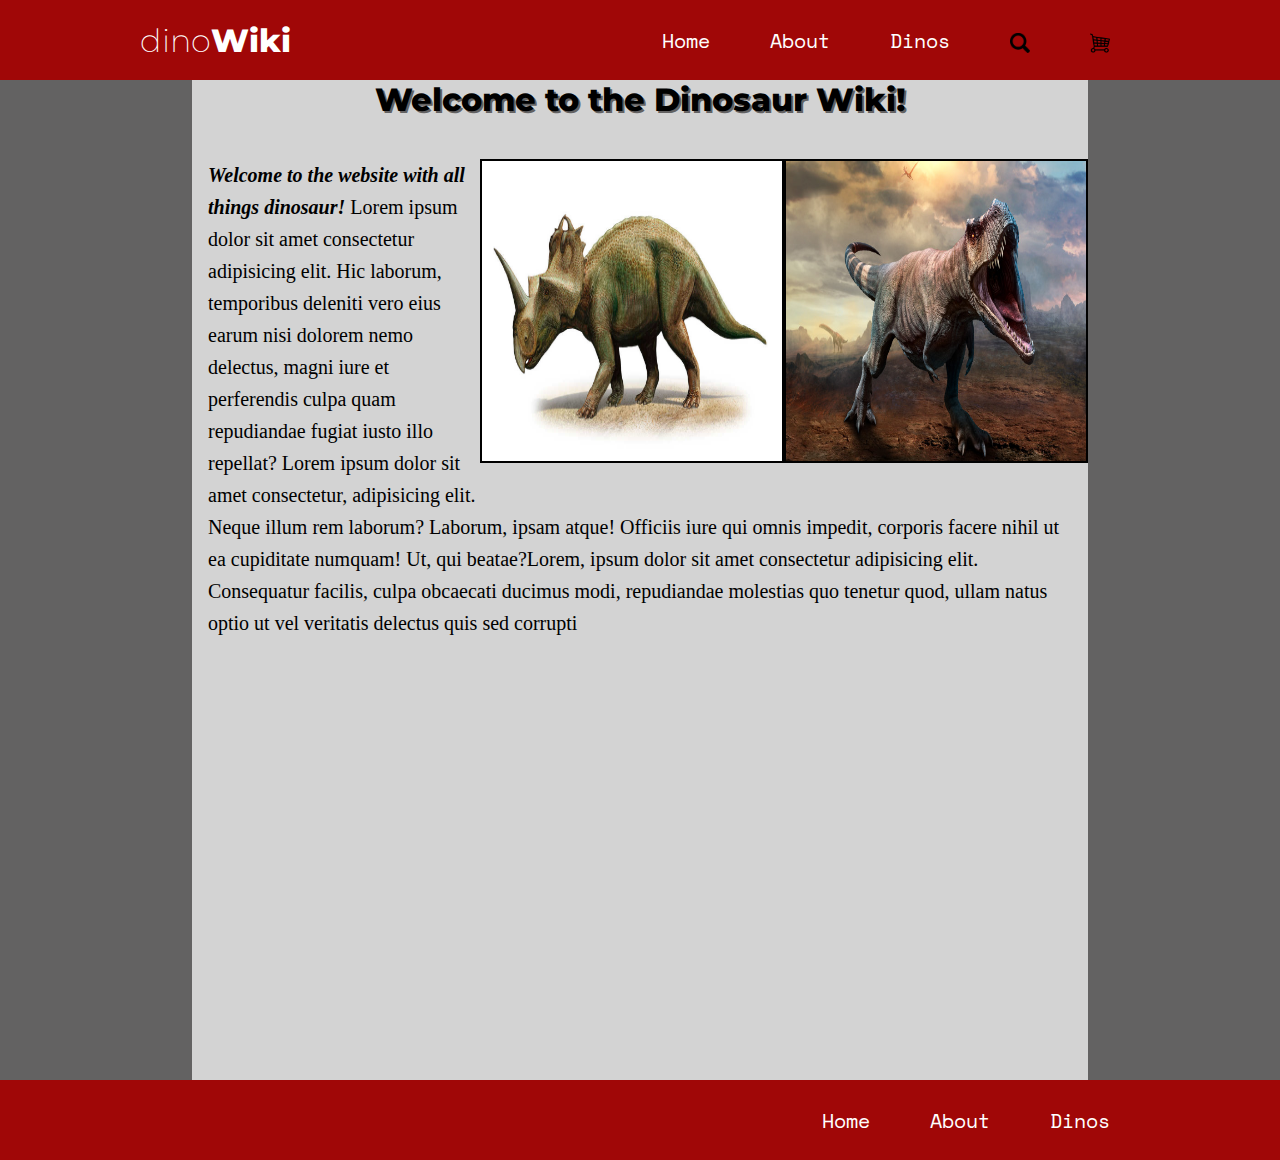
==== index.html @ 3bb4f34b "added all code and assets for multipage html+css website" ====
<!DOCTYPE html>
<html>
    <head>
        <meta charset="UTF-8">
        <meta name="viewport" content="width=device-width, initial-scale=1.0">
        <title>Dinosaur Wiki</title>
        <link rel="stylesheet" href="style.css">
        <style>
            @import url('https://fonts.googleapis.com/css2?family=Montserrat:wght@300;400;700&family=Space+Mono&display=swap');
        </style>
    </head>
    <body>
        <!-- Start of Masthead Section -->
        <div class="header">
            <div class="inner_head">
                <div class="logo_container">
                    <h1>dino<span>Wiki</span></h1>
                </div>
                <ul class="nav">
                    <a href="index.html"><li>Home</li></a>
                    <a href="about.html"><li>About</li></a>
                    <a href="dinosaurs.html"><li>Dinos</li></a>
                    <a href="#"><li><img src="assets/Search-icon.png" alt=""></li></a>
                    <a href="#"><li><img src="assets/shopping-cart.png" alt="shopping cart"></li></a>
                </ul>
            </div>
        </div>
        <!-- End of Masthead Section -->
        <div id="content-container">
            <div id="content">
                <h1>Welcome to the Dinosaur Wiki!</h1>
                <img src="assets/shutterstock_1099958171.jpg" alt="Sick Dino">
                <img src="assets/gettyimages-166352928-1-1_wide-7ca313d19c03d1447250fc8863b68ec60fa96661-s1100-c50.jpg" alt="Sick Dino 2">
                <p><em>Welcome to the website with all things dinosaur!</em> Lorem ipsum dolor sit amet consectetur adipisicing elit. Hic laborum,
                     temporibus deleniti vero eius earum nisi dolorem nemo delectus, magni iure et perferendis culpa quam repudiandae fugiat 
                     iusto illo repellat? Lorem ipsum dolor sit amet consectetur, adipisicing elit. Neque illum rem laborum? Laborum, ipsam atque! 
                     Officiis iure qui omnis impedit, corporis facere nihil ut ea cupiditate numquam! Ut, qui beatae?Lorem, ipsum dolor sit amet consectetur 
                     adipisicing elit. Consequatur facilis, culpa obcaecati ducimus modi, repudiandae molestias quo tenetur quod, ullam natus optio ut vel veritatis 
                     delectus quis sed corrupti</p>
            </div>
        </div>
        
        <div class="header">
            <div class="inner_head">
                <ul class="nav">
                    <a href="index.html"><li>Home</li></a>
                    <a href="about.html"><li>About</li></a>
                    <a href="dinosaurs.html"><li>Dinos</li></a>
                </ul>
            </div>
        </div>
    



    </body>
</html>
---- style.css ----
* {
    margin: 0%;
    padding: 0%;
    list-style: none;
    text-decoration: none;
}

.header {
    display:block;
    width: 100%;
    height: 80px;
    background-color: #a00707;
    position: sticky;
}

body {
    background-color: #636262;
}
.logo_container {
    height: 100%;
    display: table;
    float: left; 

}

.logo_container h1{
    color: white;
    height: 100%;
    display: table-cell;
    vertical-align: middle;
    font-family: 'Montserrat', sans-serif;
    font-weight: 200;
}


.inner_head {
    width: 1000px;
    height: 100%;
    margin: 0 auto;
}


.logo_container h1 span{
    font-weight: 800;
}

.nav {
    float: right;
    height: 100%;
}

.nav a{
    height: 100%;
    display:table;
    float:left;
    padding: 0px 20px;
    margin: 0px 10px;
}

.nav a:hover{
    background-color: #c20202;
    box-shadow: 0.3px 0.3px #770000;
}
.nav a li{
    display: table-cell;
    vertical-align: middle;
    height: 100%;
    font-family: 'Space Mono', monospace;
    color: white;
    font-size: 20px;
}

.nav a li img{
    height: 20px;
    vertical-align: middle;
}

div#content-container{
    width: 70%;
    height: 1000px;
    display: block;
    background-color: lightgray;
    margin:auto;
}

div#content h1{
    font-weight: 800;
    font-family: 'Montserrat', sans-serif;
    text-align: center;
    margin-bottom: 40px;
    text-shadow: 2px 2px #636262;
}

em{
    font-weight: 700;

}

div#content img{
    height: 300px;
    width: 300px; 
    float: right;
    border: 2px solid black;
    margin-bottom: 40px;
}

div#content p{
    font-size: 20px;
    font-family: Georgia, 'Times New Roman', Times, serif;
    line-height: 2rem;
    padding: 0 1rem;
}

div#content h2{
    font-size: 40px;
    margin-left: 1rem;
    margin-top: 1rem;
}

div#content li{
    list-style-type: square;
    font-size: 30px;
    line-height: 2rem;
    margin-left: 3rem;
}

.fav-dinos li{
    margin: 50px 0px;
}

#content .tiny{
    height: 20%;
    width: 20%;
    margin: auto 20px;
}


.slide-right {
    width: 100%;
    overflow: hidden;
    margin-left: 300px;
    max-width: 500px
  }
  
  .slide-right h2 {
    animation: 2s slide-right 2s forwards;
    transform:translateX(-100%);
    float: left;
    padding: 10px 10px;
  }
  
  @keyframes slide-right {
    to {
      transform:translateX(0);
      background-color: #636262;
    }
  }

/* 
font-family: 'Montserrat', sans-serif;
font-family: 'Space Mono', monospace; */
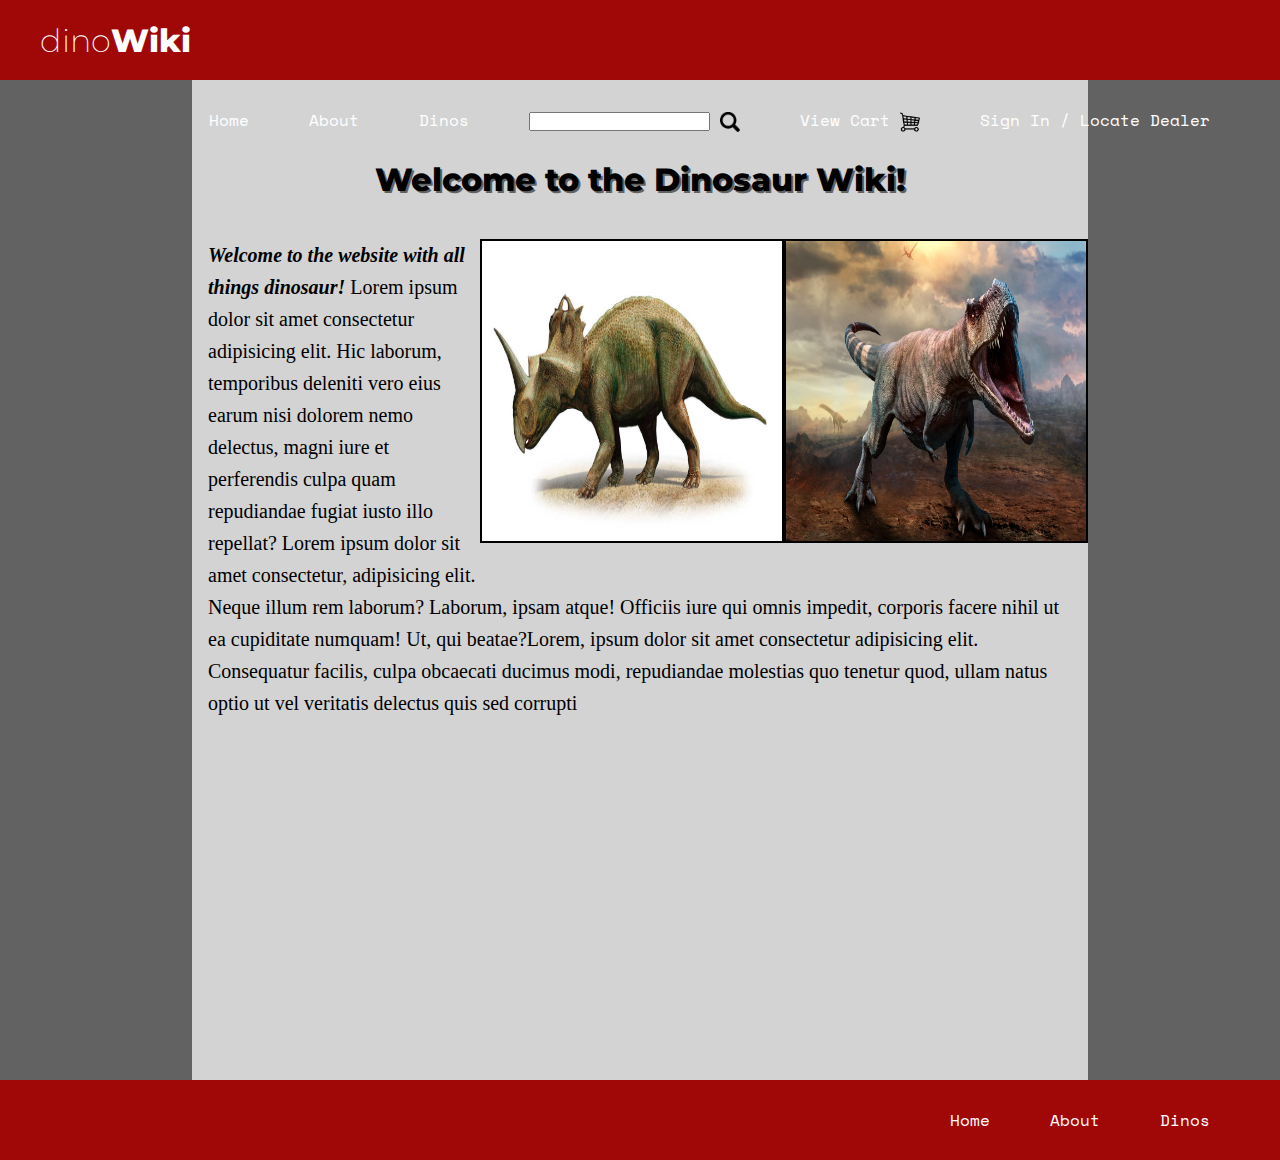
==== commit 435e046d: "Made it resemble prompt better" ====
--- a/index.html
+++ b/index.html
@@ -20,8 +20,9 @@
                     <a href="index.html"><li>Home</li></a>
                     <a href="about.html"><li>About</li></a>
                     <a href="dinosaurs.html"><li>Dinos</li></a>
-                    <a href="#"><li><img src="assets/Search-icon.png" alt=""></li></a>
-                    <a href="#"><li><img src="assets/shopping-cart.png" alt="shopping cart"></li></a>
+                    <a href="#"><li><form action=""><input type="text">  <img src="assets/Search-icon.png" alt=""></li></a>
+                    <a href="#"><li>View Cart  <img src="assets/shopping-cart.png" alt="shopping cart"></li></a>
+                    <a href="#"><li>Sign In / Locate Dealer</li></a>
                 </ul>
             </div>
         </div>
--- a/style.css
+++ b/style.css
@@ -34,7 +34,7 @@
 
 
 .inner_head {
-    width: 1000px;
+    width: 1200px;
     height: 100%;
     margin: 0 auto;
 }
@@ -67,7 +67,7 @@
     height: 100%;
     font-family: 'Space Mono', monospace;
     color: white;
-    font-size: 20px;
+    font-size: 16px;
 }
 
 .nav a li img{
@@ -90,6 +90,8 @@
     margin-bottom: 40px;
     text-shadow: 2px 2px #636262;
 }
+
+ 
 
 em{
     font-weight: 700;
@@ -147,6 +149,7 @@
     transform:translateX(-100%);
     float: left;
     padding: 10px 10px;
+    margin-top: 40px;
   }
   
   @keyframes slide-right {
